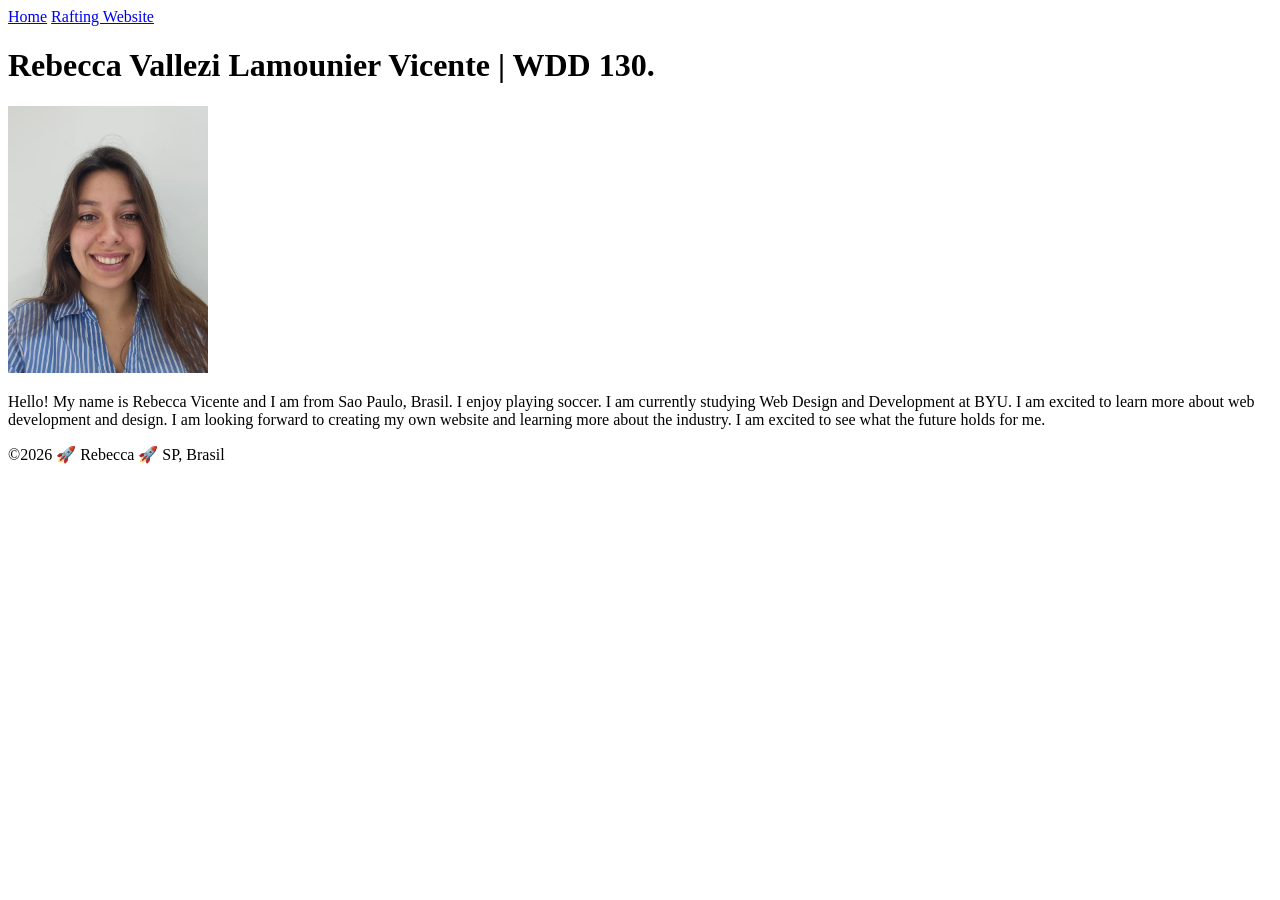
==== index.html @ 620ac346 "update6" ====
<!DOCTYPE html>
<html lang="en">

<head>
    <meta charset="UTF-8">
    <meta name="viewport" content="width=device-width, initial-scale=1.0">
    <title>WDD 130 | Personal Homepage</title>
</head>

<body>
    <header>
        <nav>
            <a href="#">Home</a>
            <a href="wwr/">Rafting Website</a>
        </nav>
    </header>
    <main>
        <h1>Rebecca Vallezi Lamounier Vicente | WDD 130.</h1>
        <img src="week01/images/profile.jpg" alt="Profile picture" width="200">
        <p>Hello! My name is Rebecca Vicente and I am from Sao Paulo, Brasil. I enjoy playing
            soccer. I am currently studying Web Design and Development at BYU. I am excited to learn
            more about
            web development and design. I am looking forward to creating my own website and learning
            more about the industry. I am excited to see what the future holds for me.</p>
    </main>
    <footer>
        <p>©2026 🚀 Rebecca 🚀 SP, Brasil</p>


    </footer>
</body>

</html>
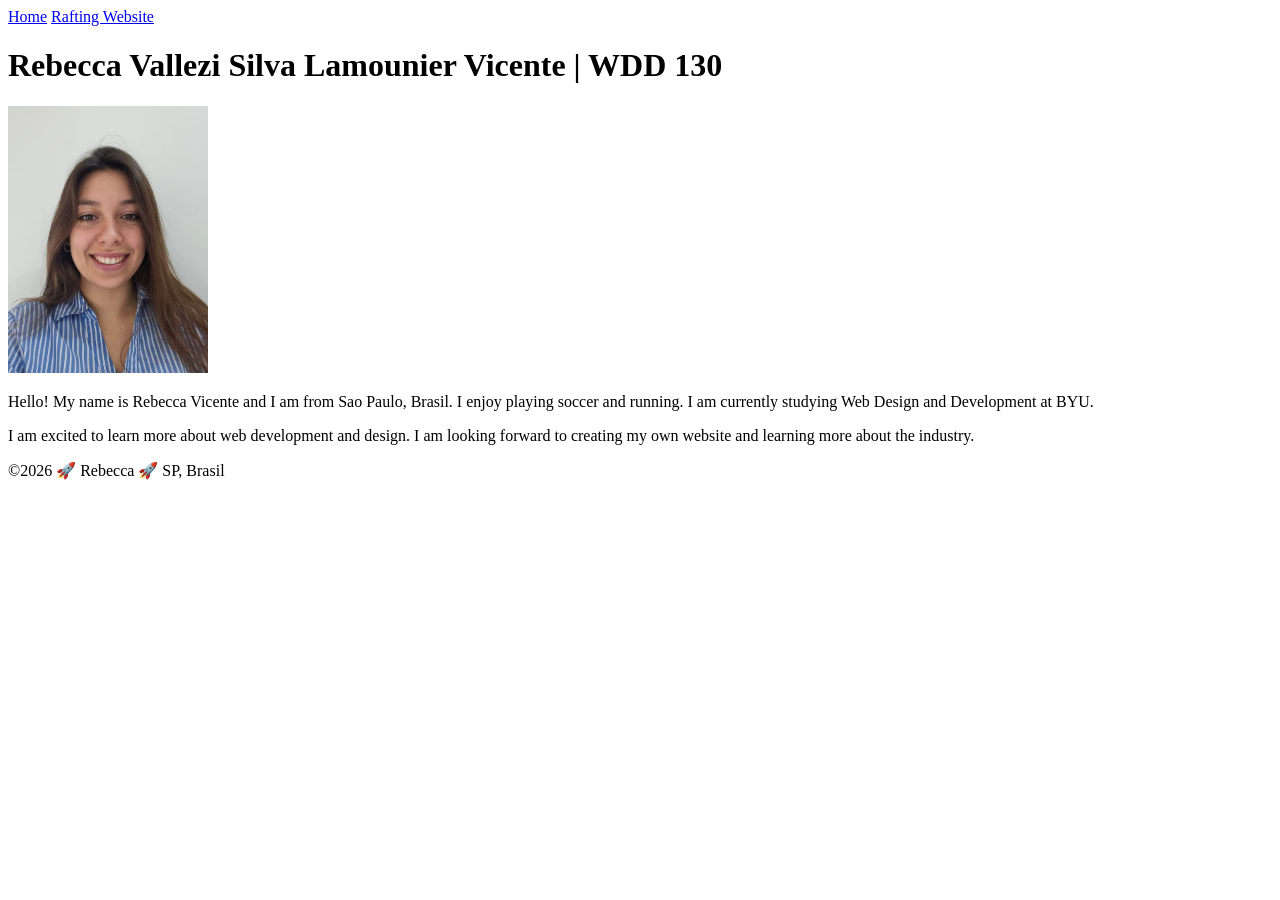
==== commit 37fab73d: "update7" ====
--- a/index.html
+++ b/index.html
@@ -1,10 +1,10 @@
 <!DOCTYPE html>
-<html lang="en">
+<html lang="en-US">
 
 <head>
-    <meta charset="UTF-8">
+    <meta charset="utf-8">
     <meta name="viewport" content="width=device-width, initial-scale=1.0">
-    <title>WDD 130 | Personal Homepage</title>
+    <title>Rebecca Vicente | WDD 130</title>
 </head>
 
 <body>
@@ -15,18 +15,15 @@
         </nav>
     </header>
     <main>
-        <h1>Rebecca Vallezi Lamounier Vicente | WDD 130.</h1>
+        <h1>Rebecca Vallezi Silva Lamounier Vicente | WDD 130</h1>
         <img src="week01/images/profile.jpg" alt="Profile picture" width="200">
         <p>Hello! My name is Rebecca Vicente and I am from Sao Paulo, Brasil. I enjoy playing
-            soccer. I am currently studying Web Design and Development at BYU. I am excited to learn
-            more about
-            web development and design. I am looking forward to creating my own website and learning
-            more about the industry. I am excited to see what the future holds for me.</p>
+            soccer and running. I am currently studying Web Design and Development at BYU.</p>
+        <p>I am excited to learn more about web development and design. I am looking forward to
+            creating my own website and learning more about the industry.</p>
     </main>
     <footer>
         <p>©2026 🚀 Rebecca 🚀 SP, Brasil</p>
-
-
     </footer>
 </body>
 
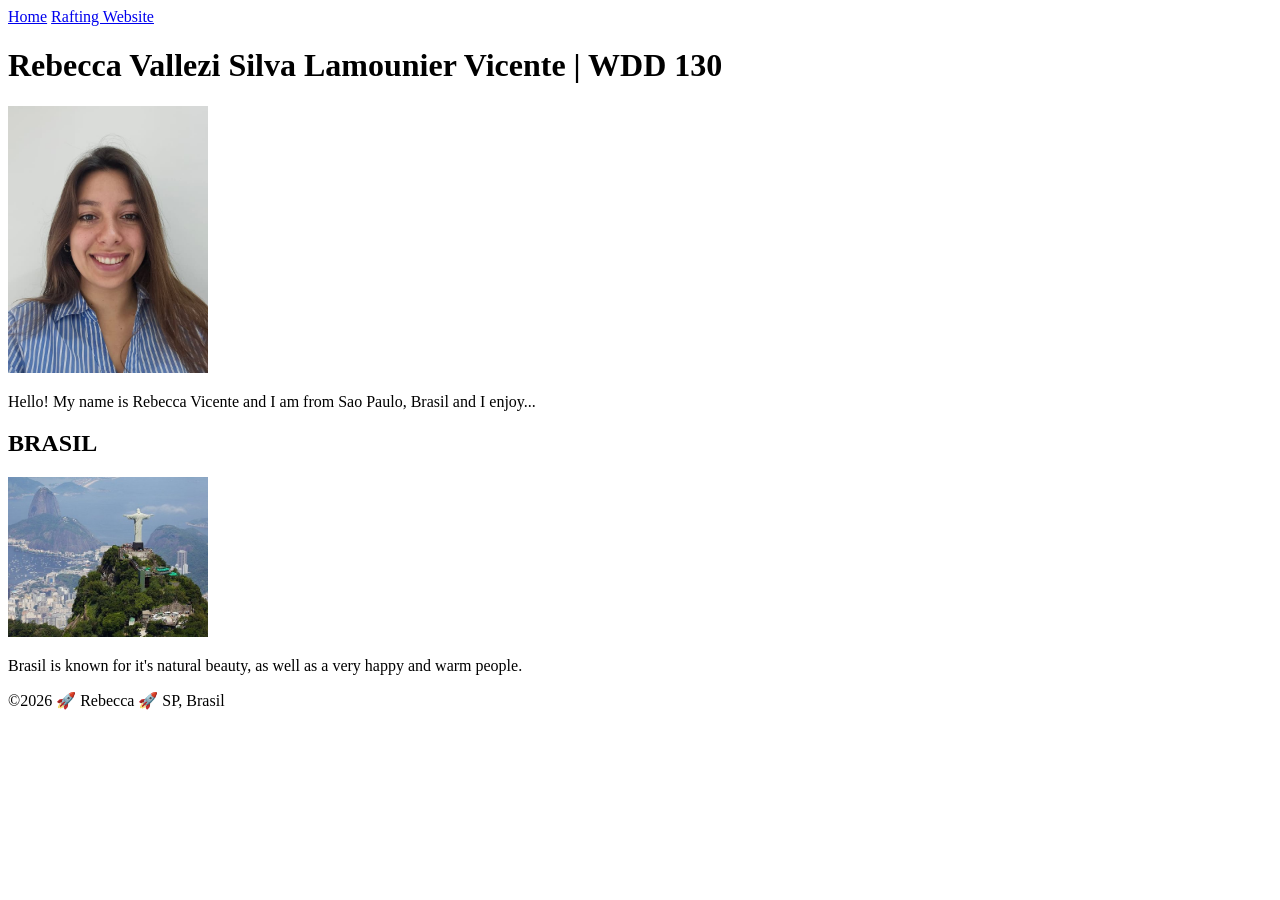
==== commit e6aeb9ef: "update8" ====
--- a/index.html
+++ b/index.html
@@ -2,9 +2,13 @@
 <html lang="en-US">
 
 <head>
+
     <meta charset="utf-8">
     <meta name="viewport" content="width=device-width, initial-scale=1.0">
     <title>Rebecca Vicente | WDD 130</title>
+    <meta name="description" content="Rebecca Vicente">
+    <meta name="author" content="Rebecca Vicente WDD 130">
+    <link rel="stylesheet" href="styles/styles.css">
 </head>
 
 <body>
@@ -17,11 +21,13 @@
     <main>
         <h1>Rebecca Vallezi Silva Lamounier Vicente | WDD 130</h1>
         <img src="week01/images/profile.jpg" alt="Profile picture" width="200">
-        <p>Hello! My name is Rebecca Vicente and I am from Sao Paulo, Brasil. I enjoy playing
-            soccer and running. I am currently studying Web Design and Development at BYU.</p>
-        <p>I am excited to learn more about web development and design. I am looking forward to
-            creating my own website and learning more about the industry.</p>
+        <p>Hello! My name is Rebecca Vicente and I am from Sao Paulo, Brasil and I enjoy...
     </main>
+    <aside>
+        <h2>BRASIL</h2>
+        <img src="week01/images/caption.jpg" alt="Brasil" width="200">
+        <p> Brasil is known for it's natural beauty, as well as a very happy and warm people. </p>
+    </aside>
     <footer>
         <p>©2026 🚀 Rebecca 🚀 SP, Brasil</p>
     </footer>
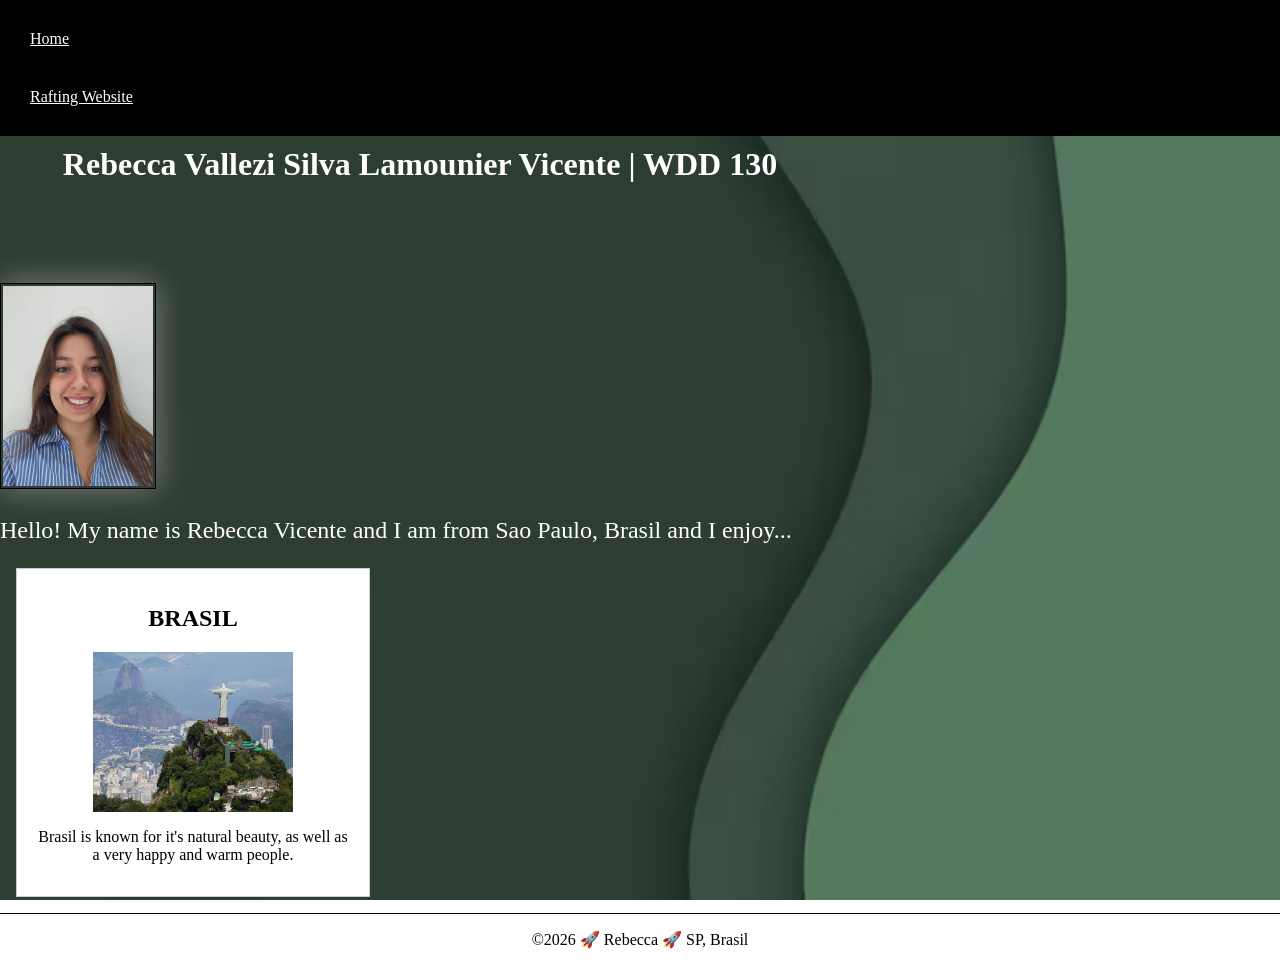
==== commit 76c09eed: "update10" ====
--- a/index.html
+++ b/index.html
@@ -6,7 +6,8 @@
     <meta charset="utf-8">
     <meta name="viewport" content="width=device-width, initial-scale=1.0">
     <title>Rebecca Vicente | WDD 130</title>
-    <meta name="description" content="Rebecca Vicente">
+    <meta name="description" content=" content=" Rebecca Vicente WDD 130 home page showcasing web
+      development project, personal information, and course assignments.">
     <meta name="author" content="Rebecca Vicente WDD 130">
     <link rel="stylesheet" href="styles/styles.css">
 </head>
@@ -21,7 +22,7 @@
     <main>
         <h1>Rebecca Vallezi Silva Lamounier Vicente | WDD 130</h1>
         <img src="week01/images/profile.jpg" alt="Profile picture" width="200">
-        <p>Hello! My name is Rebecca Vicente and I am from Sao Paulo, Brasil and I enjoy...
+        <p>Hello! My name is Rebecca Vicente and I am from Sao Paulo, Brasil and I enjoy...</p>
     </main>
     <aside>
         <h2>BRASIL</h2>
--- a/styles/styles.css
+++ b/styles/styles.css
@@ -0,0 +1,86 @@
+html,
+body {
+    min-height: 100%;
+    margin: 0;
+}
+
+body {
+    background-image: url("../week01/images/brasil6.jpg");
+    background-size: cover;
+    background-repeat: no-repeat;
+    background-position: center;
+    background-attachment: fixed;
+}
+
+/* NAVIGATION */
+
+nav {
+    background-color: black;
+    padding: 10px;
+}
+
+nav a {
+    color: white;
+    padding: 20px;
+    display: block;
+}
+
+/* MAIN */
+
+main {
+    max-width: 840px;
+
+}
+
+main h1 {
+    color: white;
+    text-align: center;
+    margin: 10px 10px 100px 10px;
+}
+
+main img {
+    width: 150px;
+    height: auto;
+    text-align: left;
+    border: 1px solid black;
+    padding: 2px;
+    box-shadow: 0 0 30px gray;
+}
+
+main p {
+    color: white;
+    padding: 0;
+    width: 840px;
+    font-size: 24px;
+}
+
+/* ASIDE */
+
+aside {
+    width: 20rem;
+    margin: 1rem;
+    border: 1px solid rgb(0 0 0 / 0.2);
+    padding: 1rem;
+    background-color: white;
+    color: black;
+    text-align: center;
+}
+
+aside img {
+    width: 200px;
+    height: auto;
+    text-align: center;
+    display: block;
+    margin: 0 auto;
+}
+
+p {
+    padding: 0;
+}
+
+footer {
+    margin-top: 15px;
+    border-top: 1px solid black;
+    text-align: center;
+
+}
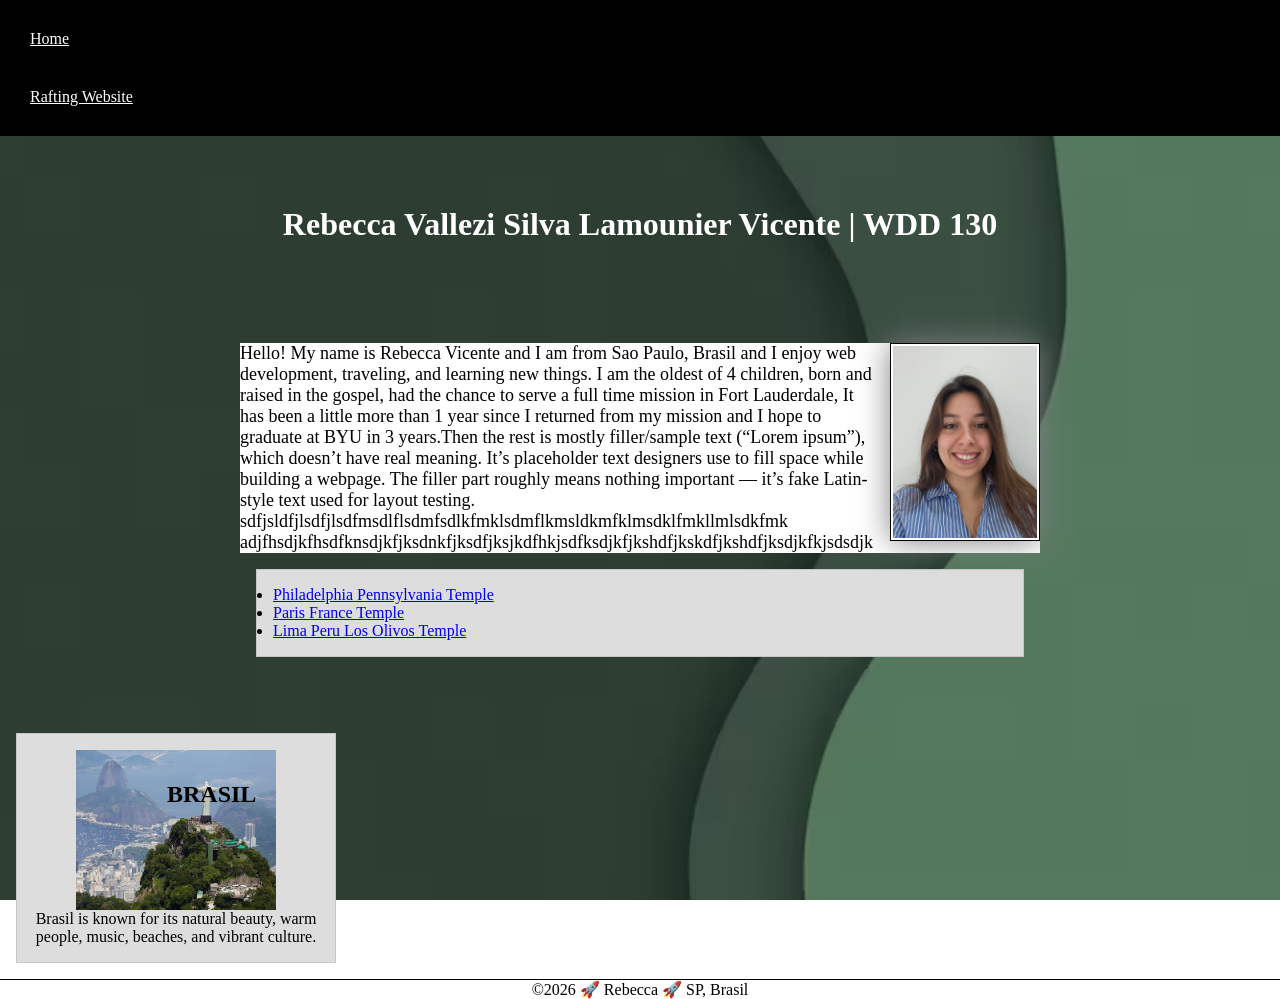
==== commit 017c13cd: "update1000" ====
--- a/index.html
+++ b/index.html
@@ -2,36 +2,85 @@
 <html lang="en-US">
 
 <head>
-
     <meta charset="utf-8">
     <meta name="viewport" content="width=device-width, initial-scale=1.0">
+
     <title>Rebecca Vicente | WDD 130</title>
-    <meta name="description" content=" content=" Rebecca Vicente WDD 130 home page showcasing web
-      development project, personal information, and course assignments.">
+
+    <meta name="description"
+      content="Rebecca Vicente WDD 130 home page showcasing web development projects, personal information, and course assignments.">
+
     <meta name="author" content="Rebecca Vicente WDD 130">
-    <link rel="stylesheet" href="styles/styles.css">
+
+    <link rel="stylesheet" href="styles.css">
 </head>
 
 <body>
+
     <header>
         <nav>
             <a href="#">Home</a>
             <a href="wwr/">Rafting Website</a>
         </nav>
     </header>
+
     <main>
         <h1>Rebecca Vallezi Silva Lamounier Vicente | WDD 130</h1>
-        <img src="week01/images/profile.jpg" alt="Profile picture" width="200">
-        <p>Hello! My name is Rebecca Vicente and I am from Sao Paulo, Brasil and I enjoy...</p>
+
+        <img src="images/profile.jpg" alt="Profile picture of Rebecca Vicente" width="200">
+
+        <p>
+            Hello! My name is Rebecca Vicente and I am from Sao Paulo, Brasil and I enjoy web
+            development, traveling, and learning new things. I am the oldest of 4 children, born and
+            raised in the gospel, had the chance to
+            serve a full time mission in Fort Lauderdale, It has been a little more than 1 year
+            since I returned from my mission and I hope to graduate at BYU in 3 years.Then the rest
+            is mostly filler/sample text (“Lorem ipsum”), which doesn’t have real meaning. It’s
+            placeholder text designers use to fill space while building a webpage.
+            The filler part roughly means nothing important — it’s fake Latin-style text used for
+            layout testing. sdfjsldfjlsdfjlsdfmsdlflsdmfsdlkfmklsdmflkmsldkmfklmsdklfmkllmlsdkfmk
+            adjfhsdjkfhsdfknsdjkfjksdnkfjksdfjksjkdfhkjsdfksdjkfjkshdfjkskdfjkshdfjksdjkfkjsdsdjk
+        </p>
+
+        <ul class="box">
+            <li>
+                <a href="https://www.churchofjesuschrist.org/temples/details/philadelphia-pennsylvania-temple"
+                  target="_blank">
+                    Philadelphia Pennsylvania Temple
+                </a>
+            </li>
+
+            <li>
+                <a href="https://www.churchofjesuschrist.org/temples/details/paris-france-temple"
+                  target="_blank">
+                    Paris France Temple
+                </a>
+            </li>
+
+            <li>
+                <a href="https://www.churchofjesuschrist.org/temples/details/lima-peru-los-olivos-temple"
+                  target="_blank">
+                    Lima Peru Los Olivos Temple
+                </a>
+            </li>
+        </ul>
     </main>
-    <aside>
+
+    <aside class="box">
         <h2>BRASIL</h2>
-        <img src="week01/images/caption.jpg" alt="Brasil" width="200">
-        <p> Brasil is known for it's natural beauty, as well as a very happy and warm people. </p>
+
+        <img src="images/caption.jpg" alt="Brasil landscape" width="200">
+
+        <p>
+            Brasil is known for its natural beauty, warm people, music, beaches,
+            and vibrant culture.
+        </p>
     </aside>
+
     <footer>
         <p>©2026 🚀 Rebecca 🚀 SP, Brasil</p>
     </footer>
+
 </body>
 
 </html>
--- a/styles.css
+++ b/styles.css
@@ -0,0 +1,101 @@
+* {
+    margin: 0;
+    padding: 0;
+    box-sizing: border-box;
+}
+
+body {
+    background-image: url("images/brasil6.jpg");
+    background-size: cover;
+    background-repeat: no-repeat;
+    background-position: center;
+    background-attachment: fixed;
+}
+
+/* NAVIGATION */
+
+nav {
+    background-color: black;
+    padding: 10px;
+}
+
+nav a {
+    color: white;
+    padding: 20px;
+    display: block;
+}
+
+/* MAIN */
+
+main {
+    max-width: 840px;
+    margin: 40px auto;
+    padding: 20px;
+}
+
+main h1 {
+    color: white;
+    text-align: center;
+    margin: 10px 10px 100px 10px;
+}
+
+/* IMAGE */
+
+main img {
+    width: 150px;
+    height: auto;
+    border: 1px solid black;
+    padding: 2px;
+    box-shadow: 0 0 30px gray;
+    float: right;
+    margin-left: 10px;
+}
+
+/* PARAGRAPH */
+
+main p {
+    background-color: white;
+    color: black;
+    font-size: 18px;
+}
+
+/* ASIDE */
+
+aside {
+    width: 20em;
+    text-align: center;
+    position: relative;
+    /* 🔥 REQUIRED for absolute h2 */
+}
+
+aside img {
+    width: 200px;
+    height: auto;
+    display: block;
+    margin: 0 auto;
+}
+
+aside h2 {
+    position: absolute;
+    top: 47px;
+    left: 150px;
+}
+
+/* FOOTER */
+
+footer {
+    margin-top: 15px;
+    border-top: 1px solid black;
+    text-align: center;
+}
+
+/* CLASS SELECTORS */
+
+.box {
+    margin: 1rem;
+    border: 1px solid rgb(0 0 0 / 10%);
+    padding: 1rem;
+    background-color: #ddd;
+    color: #000;
+    /* 🔥 REQUIRED */
+}
